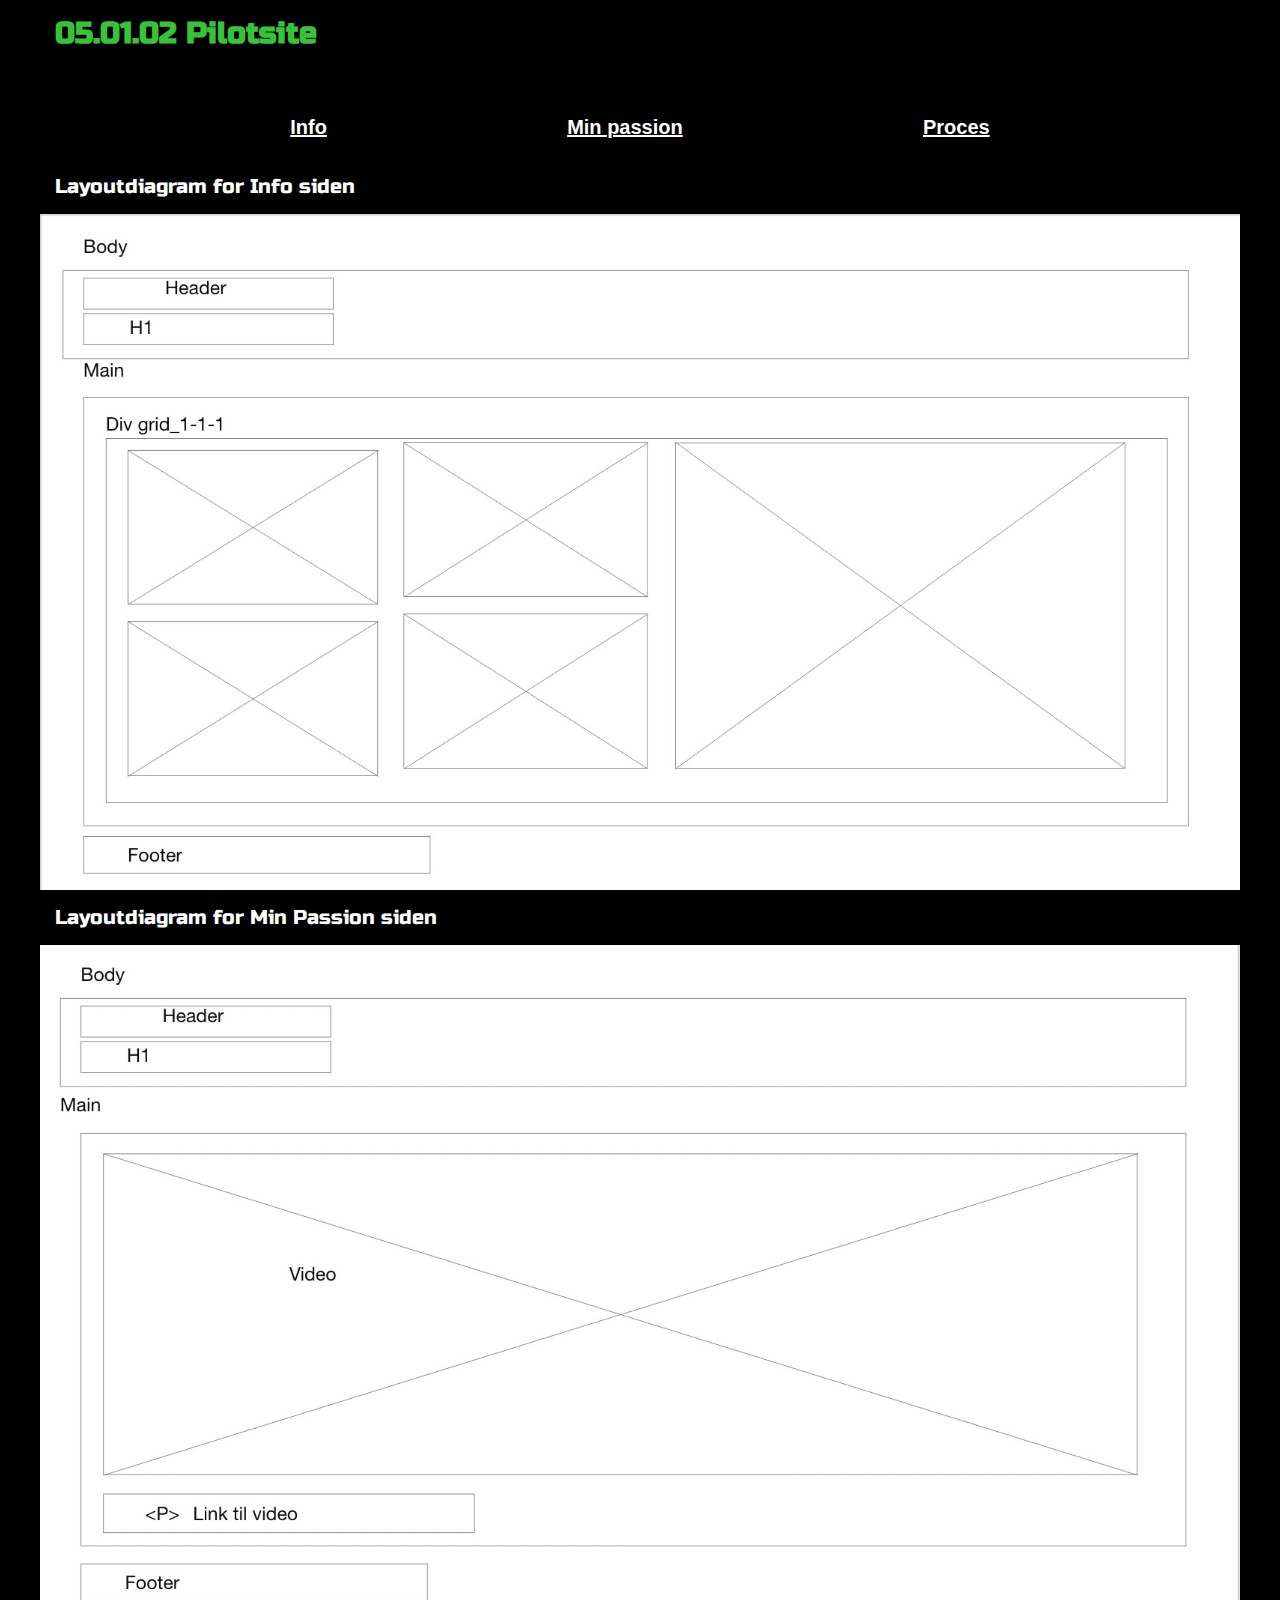
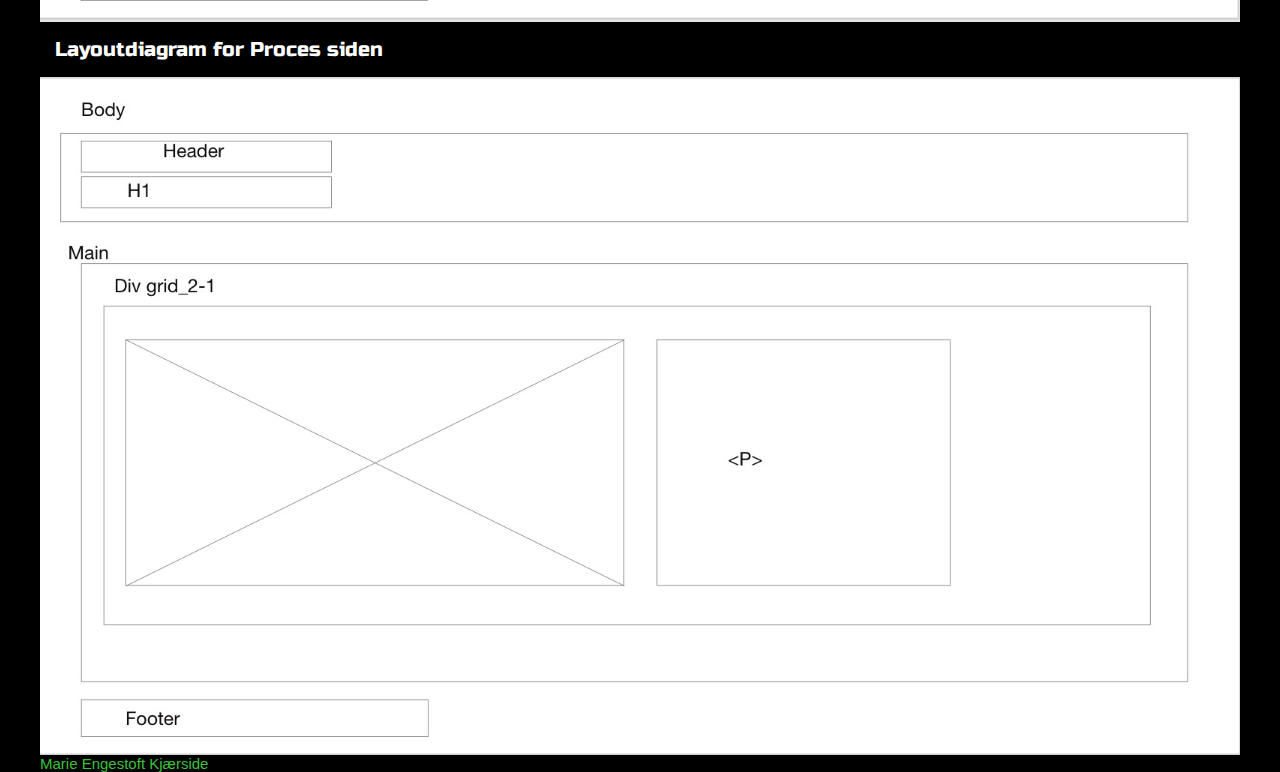
==== proces.html @ ae7cff58 "init" ====
<!DOCTYPE html>
<html lang="da">
  <head>
    <meta charset="UTF-8" />
    <meta http-equiv="X-UA-Compatible" content="IE=edge" />
    <meta name="viewport" content="width=device-width, initial-scale=1.0" />
    <title>05.01.02 Pilotsite</title>
    <link rel="stylesheet" href="style.css" />
    <link rel="icon" type="image/svg+xml" href="favicon.svg" />
  </head>
  <body>
    <h1>05.01.02 Pilotsite</h1>
    <header>
      <nav>
        <ul>
          <li><a href="index.html">Info</a></li>
          <li><a href="video.html">Min passion</a></li>
          <li><a href="proces.html">Proces</a></li>
        </ul>
      </nav>
    </header>
    <main>
      <div class="grid_2-1">
        <div>
          <h2>Layoutdiagram for Info siden</h2>
          <img src="layoutdiagram_3.jpg" alt="Layoutdiagram index siden" />
        </div>
        <div>
          <h2>Layoutdiagram for Min Passion siden</h2>
          <img src="layoutdiagram_2.jpg" alt="Layoutdiagram video siden" />
        </div>
        <div>
          <h2>Layoutdiagram for Proces siden</h2>
          <img src="layoutdiagram_1.jpg" alt="Layoutdiagram proces siden" />
        </div>
      </div>
    </main>
    <script src="script.js"></script>
  </body>
  <footer>Marie Engestoft Kjærside</footer>
</html>
---- style.css ----
* {
  padding: 0;
  margin: 0;
  box-sizing: border-box;
}
@font-face {
  font-family: RussoOne;
  src: url(RussoOne-Regular.ttf);
}
@font-face {
  font-family: Cabin;
  src: url(Cabin-VariableFont_wdth\wght.ttf);
}
img,
video {
  width: 100%;
  height: auto;
  display: block;
}
body {
  max-width: 1200px;
  margin-inline: auto;
  background-color: black;
}
/* Nav */
ul {
  display: flex;
  flex-flow: wrap;
  list-style: none;
  justify-content: space-evenly;
  padding: 20px;
  margin-top: 30px;
}
nav a {
  color: white;
  font-family: "Cabin", sans-serif;
  font-size: 20px;
  font-weight: bold;
  padding: 8px 10px 8px 10px;
}

/* Tekst */
h1 {
  color: rgb(59, 192, 59);
  font-family: "RussoOne", sans-serif;
  font-size: 30px;
  font-weight: bold;
  padding: 15px;
}
h2 {
  color: white;
  font-family: "RussoOne", sans-serif;
  font-size: 20px;
  font-weight: lighter;
  padding: 15px;
}
main p {
  font-family: "Cabin", sans-serif;
  color: white;
  font-size: 15px;
  font-weight: lighter;
}
footer {
  font-family: "Cabin", sans-serif;
  color: rgb(59, 192, 59);
  font-size: 15px;
  gap: 20px;
}

/* Info side */
@media (min-width: 800px) {
  .grid_1-1-1 {
    display: grid;
    grid-template-columns: 1fr 1fr 1fr;
    gap: 10px;
  }
  .span_2 {
    grid-row: span 2;
  }
}

/*Min passion */
iframe {
  width: 100%;
  height: auto;
  aspect-ratio: 16/9;
}
/*Proces*/
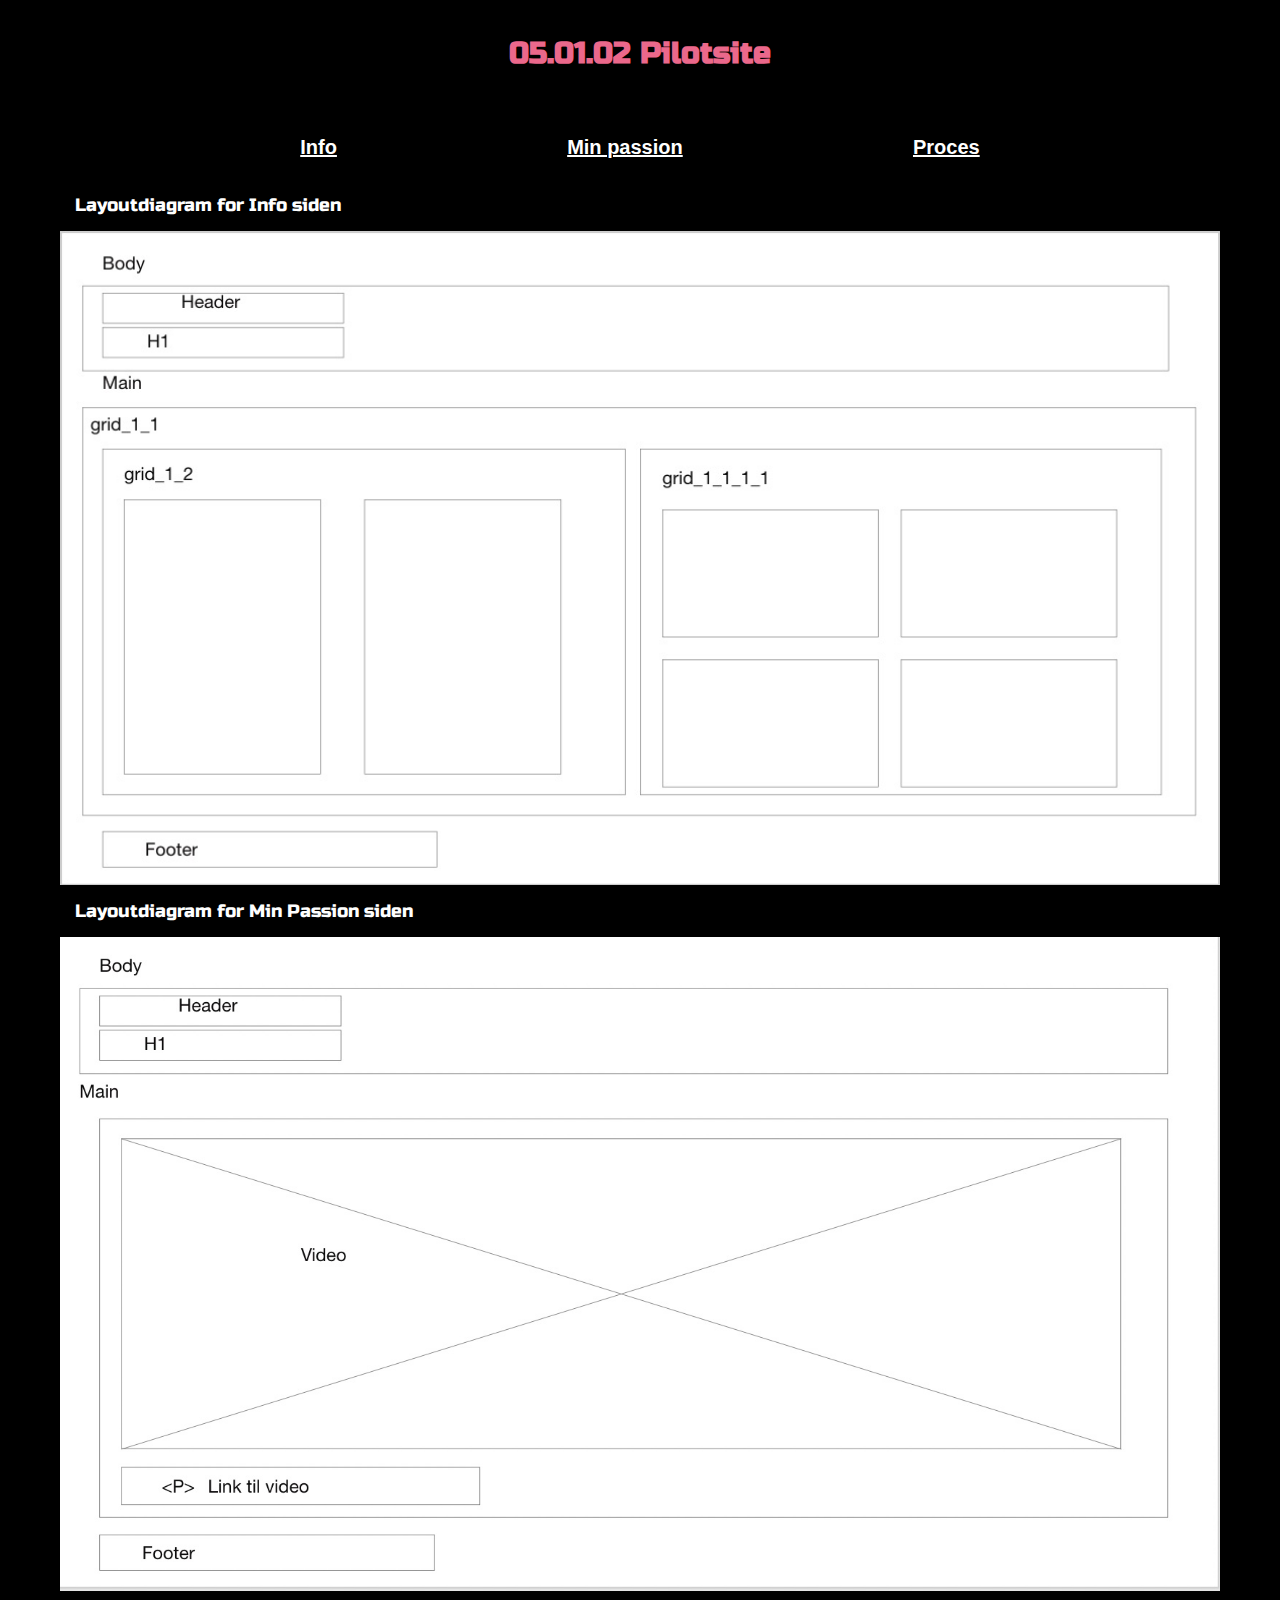
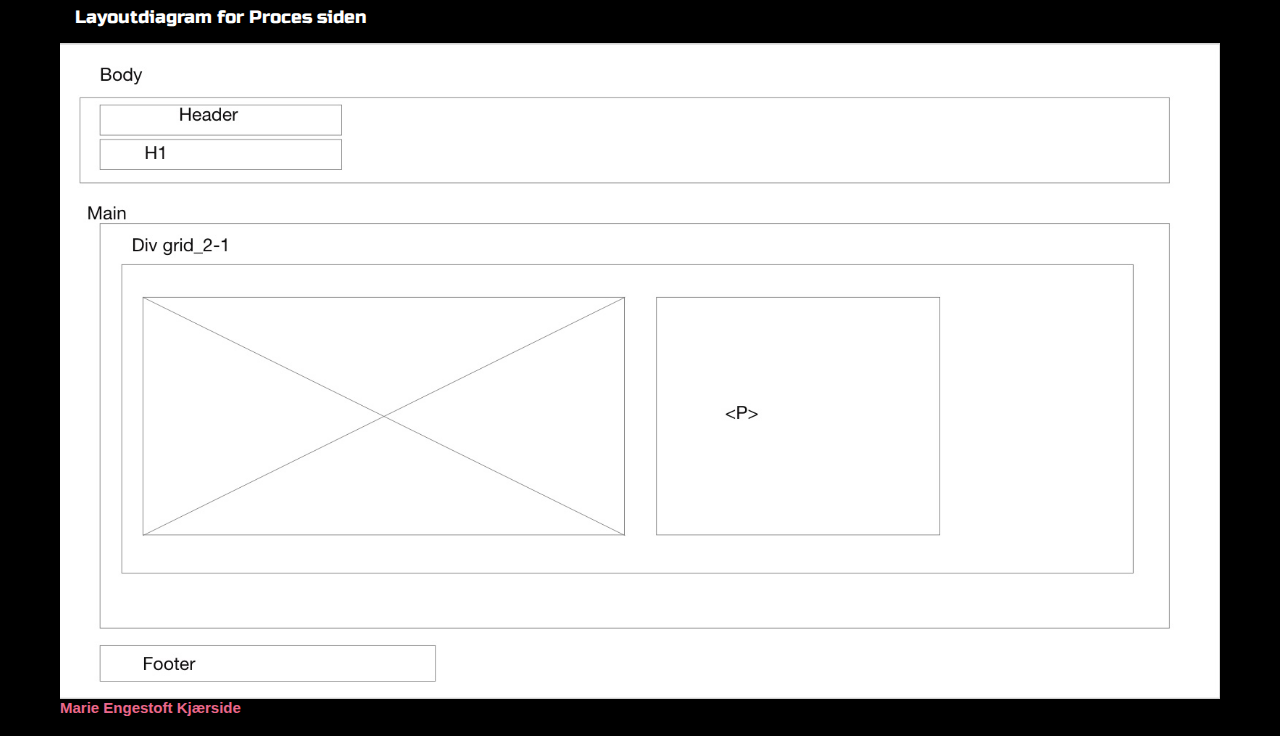
==== commit 9cee4033: "grid på img" ====
--- a/proces.html
+++ b/proces.html
@@ -23,7 +23,7 @@
       <div class="grid_2-1">
         <div>
           <h2>Layoutdiagram for Info siden</h2>
-          <img src="layoutdiagram_3.jpg" alt="Layoutdiagram index siden" />
+          <img src="layoutdiagram_info.jpeg" alt="Layoutdiagram index siden" />
         </div>
         <div>
           <h2>Layoutdiagram for Min Passion siden</h2>
--- a/style.css
+++ b/style.css
@@ -21,7 +21,9 @@
   max-width: 1200px;
   margin-inline: auto;
   background-color: black;
+  padding: 20px;
 }
+
 /* Nav */
 ul {
   display: flex;
@@ -41,16 +43,24 @@
 
 /* Tekst */
 h1 {
-  color: rgb(59, 192, 59);
+  color: #eb688b;
   font-family: "RussoOne", sans-serif;
   font-size: 30px;
   font-weight: bold;
   padding: 15px;
+  text-align: center;
 }
 h2 {
   color: white;
   font-family: "RussoOne", sans-serif;
-  font-size: 20px;
+  font-size: 18px;
+  font-weight: lighter;
+  padding: 15px;
+}
+h3 {
+  color: white;
+  font-family: "Cabin", sans-serif;
+  font-size: 15px;
   font-weight: lighter;
   padding: 15px;
 }
@@ -62,23 +72,48 @@
 }
 footer {
   font-family: "Cabin", sans-serif;
-  color: rgb(59, 192, 59);
+  color: #eb688b;
   font-size: 15px;
+  font-weight: bold;
   gap: 20px;
+  place-items: bottom;
 }
 
 /* Info side */
-@media (min-width: 800px) {
-  .grid_1-1-1 {
-    display: grid;
-    grid-template-columns: 1fr 1fr 1fr;
-    gap: 10px;
-  }
-  .span_2 {
-    grid-row: span 2;
-  }
+
+.grid_1_1 {
+  display: grid;
+  grid-template-columns: repeat(auto-fit, minmax(500px, 1fr));
+  gap: 10px;
 }
 
+.grid_1_2 {
+  display: grid;
+  grid-template-columns: 1fr 1fr;
+  gap: 10px;
+}
+
+.grid_1_1_1_1 {
+  display: grid;
+  grid-template-columns: 1fr 1fr;
+  grid-template-rows: 1fr 1fr;
+  gap: 10px;
+}
+
+.grid_1_1_1_1 > div > img {
+  object-fit: cover;
+  height: 100%;
+}
+
+/* tekst på billede */
+.container {
+  display: grid;
+  place-items: end center;
+}
+img,
+h3 {
+  grid-area: 1/1;
+}
 /*Min passion */
 iframe {
   width: 100%;
@@ -86,3 +121,8 @@
   aspect-ratio: 16/9;
 }
 /*Proces*/
+.grid_2_1 {
+  display: grid;
+  grid-template-columns: repeat(auto-fit, minmax(200px, 1fr));
+  gap: 20px;
+}
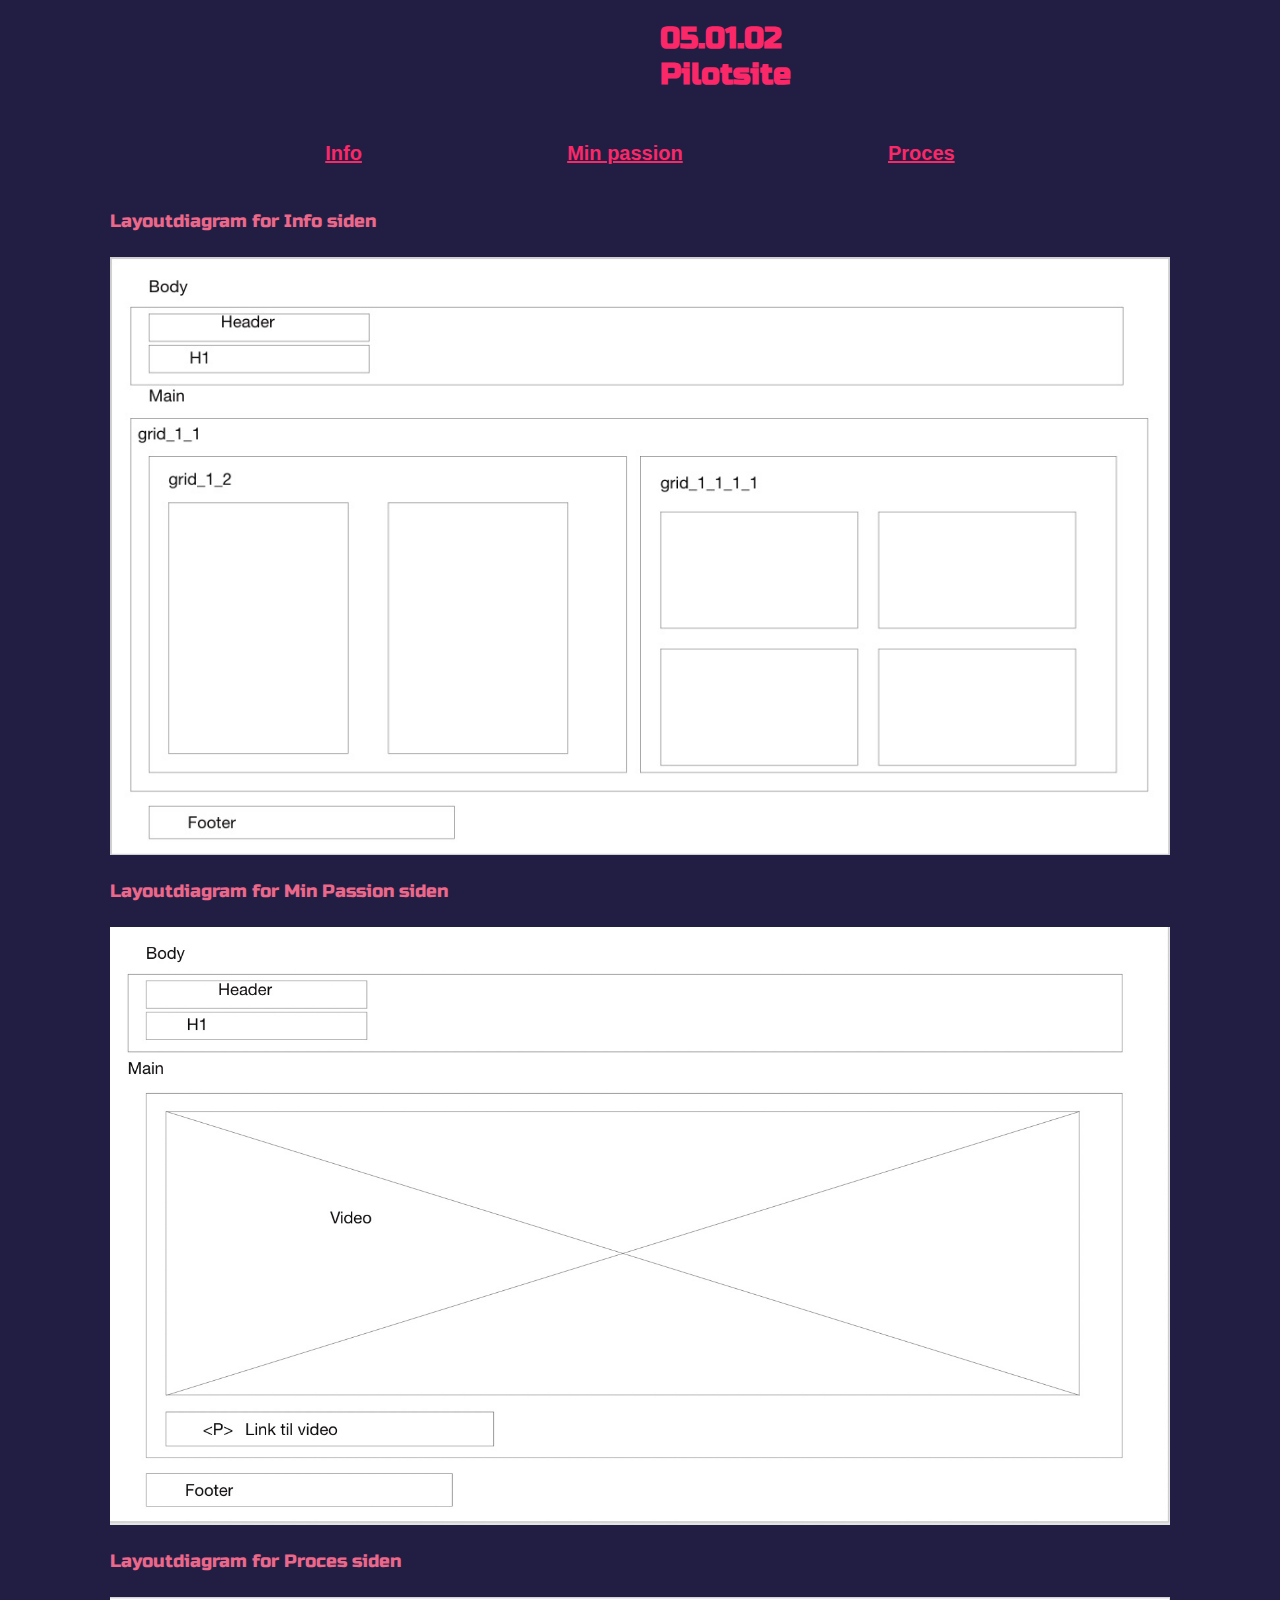
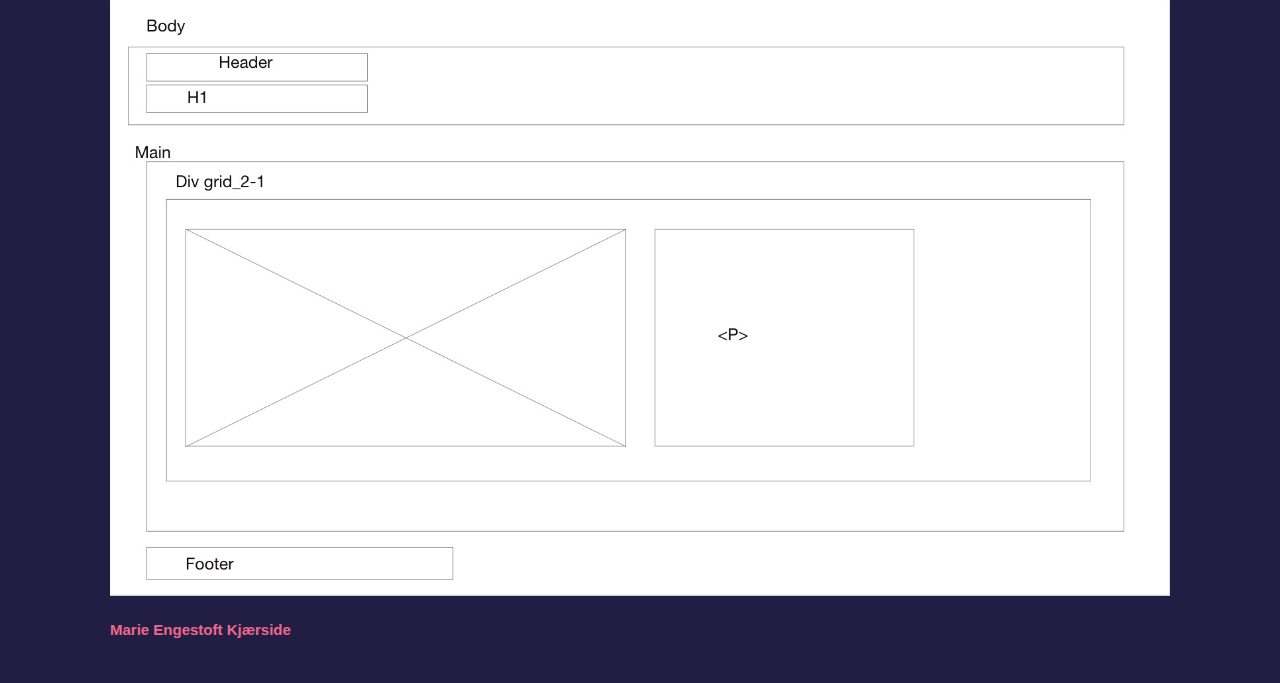
==== commit 77577300: "animation h1 + farve" ====
--- a/proces.html
+++ b/proces.html
@@ -9,7 +9,9 @@
     <link rel="icon" type="image/svg+xml" href="favicon.svg" />
   </head>
   <body>
-    <h1>05.01.02 Pilotsite</h1>
+    <div class="overskrift_container">
+      <h1 class="overskrift_sprite">05.01.02 Pilotsite</h1>
+    </div>
     <header>
       <nav>
         <ul>
--- a/style.css
+++ b/style.css
@@ -18,9 +18,9 @@
   display: block;
 }
 body {
-  max-width: 1200px;
+  max-width: 1100px;
   margin-inline: auto;
-  background-color: black;
+  background-color: #221e43; /*#221e43  #433323 */
   padding: 20px;
 }
 
@@ -34,7 +34,7 @@
   margin-top: 30px;
 }
 nav a {
-  color: white;
+  color: #fa2869;
   font-family: "Cabin", sans-serif;
   font-size: 20px;
   font-weight: bold;
@@ -43,30 +43,47 @@
 
 /* Tekst */
 h1 {
-  color: #eb688b;
+  color: #fa2869;
   font-family: "RussoOne", sans-serif;
   font-size: 30px;
   font-weight: bold;
-  padding: 15px;
-  text-align: center;
+  padding: 0 550px;
 }
+
+.overskrift_sprite {
+  width: 100px;
+  animation: rotation 10s infinite linear;
+}
+
+@keyframes rotation {
+  0% {
+    transform: rotatey(0deg);
+  }
+  50% {
+    transform: rotatey(360deg);
+  }
+  100% {
+    transform: rotatey(0deg);
+  }
+}
+
 h2 {
-  color: white;
+  color: #eb688b;
   font-family: "RussoOne", sans-serif;
   font-size: 18px;
   font-weight: lighter;
-  padding: 15px;
+  padding: 25px 0;
 }
 h3 {
   color: white;
   font-family: "Cabin", sans-serif;
-  font-size: 15px;
+  font-size: 18px;
   font-weight: lighter;
-  padding: 15px;
+  padding: 7px;
 }
 main p {
   font-family: "Cabin", sans-serif;
-  color: white;
+  color: #eb688b;
   font-size: 15px;
   font-weight: lighter;
 }
@@ -75,7 +92,7 @@
   color: #eb688b;
   font-size: 15px;
   font-weight: bold;
-  gap: 20px;
+  padding: 25px 0;
   place-items: bottom;
 }
 
@@ -108,12 +125,22 @@
 /* tekst på billede */
 .container {
   display: grid;
-  place-items: end center;
+  place-items: end left;
 }
 img,
 h3 {
   grid-area: 1/1;
 }
+
+.tekst {
+  display: grid;
+  place-items: center left;
+}
+img,
+h3 {
+  grid-area: 1/1;
+}
+
 /*Min passion */
 iframe {
   width: 100%;
